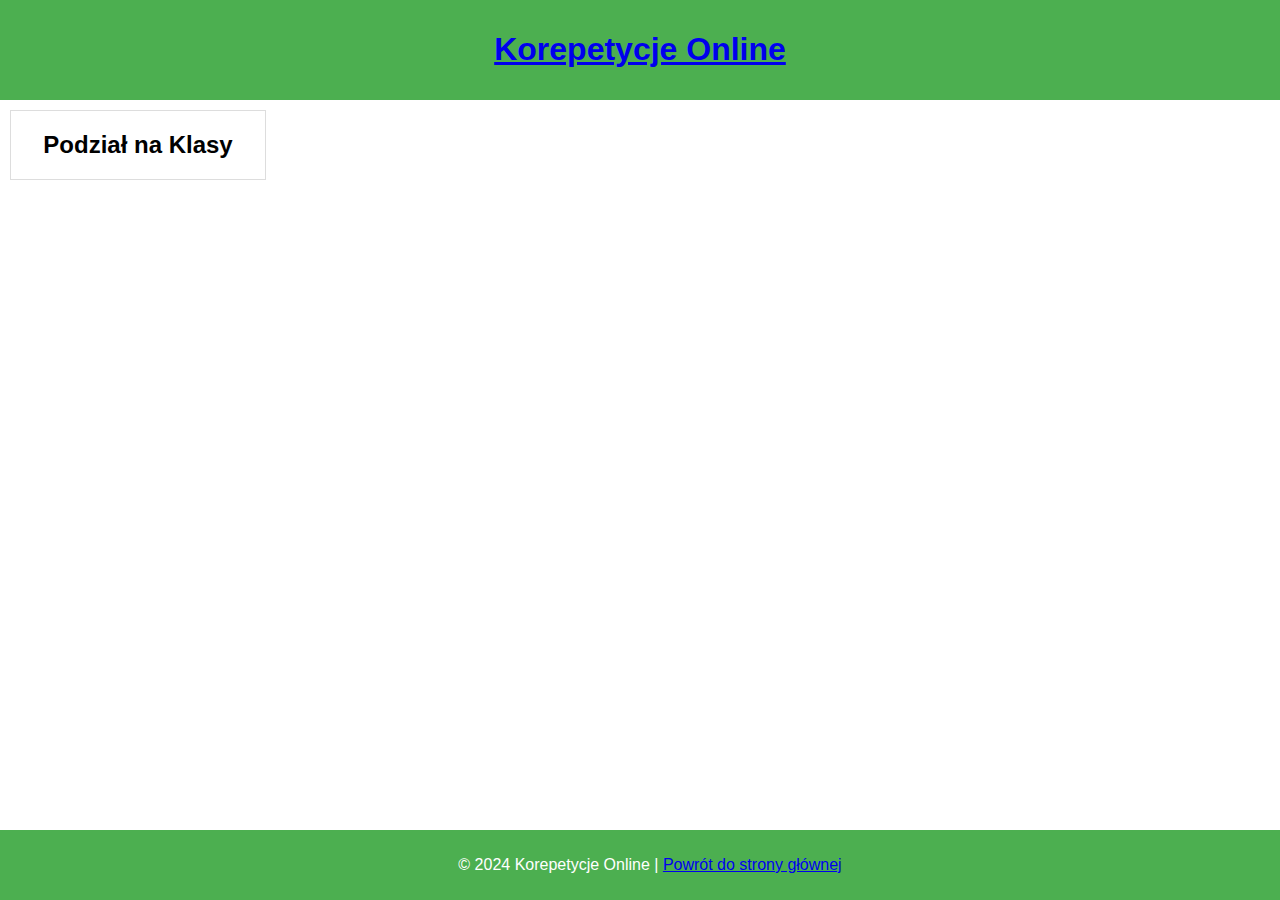
==== klasy.html @ 6d5dcf19 "Add files via upload" ====
<!-- klasy.html -->

<!DOCTYPE html>
<html lang="en">
<head>
    <meta charset="UTF-8">
    <meta name="viewport" content="width=device-width, initial-scale=1.0">
    <title>Podział na Klasy</title>
    <link rel="stylesheet" href="style.css">
</head>
<body>

  <header onclick="goToHomePage()">
    <h1><a href="index.html">Korepetycje Online</a></h1>
  </header>

  <section id="tytul-strony">
    <h2>Podział na Klasy</h2>
    <!-- Tutaj dodaj kod dotyczący wyświetlania listy klas -->
  </section>

  <footer>
    <p>&copy; 2024 Korepetycje Online | <a href="index.html">Powrót do strony głównej</a></p>
  </footer>

  <script src="main.js"></script>
</body>
</html>
---- style.css ----
/* style.css */

body {
  font-family: Arial, sans-serif;
  margin: 0;
  padding: 0;
}

header {
  background-color: #4CAF50;
  color: white;
  text-align: center;
  padding: 10px;
  cursor: pointer;
}

section {
  width: 20%;
  display: inline-block;
  vertical-align: top;
  margin: 10px;
  padding: 20px;
  border: 1px solid #ddd;
  box-sizing: border-box;
  text-align: center;
}

/* Dodatkowy styl dla napisów w sekcjach */
section h2 {
  display: flex;
  align-items: center;
  justify-content: center;
  height: 100%;
  margin: 0;
}

footer {
  background-color: #4CAF50;
  color: white;
  text-align: center;
  padding: 10px;
  position: fixed;
  bottom: 0;
  width: 100%;
}

#terminarz {
  background-color: #f2f2f2;
}

#klasy {
  background-color: #e6f7ff;
}

#zadania {
  background-color: #ffe6e6;
}
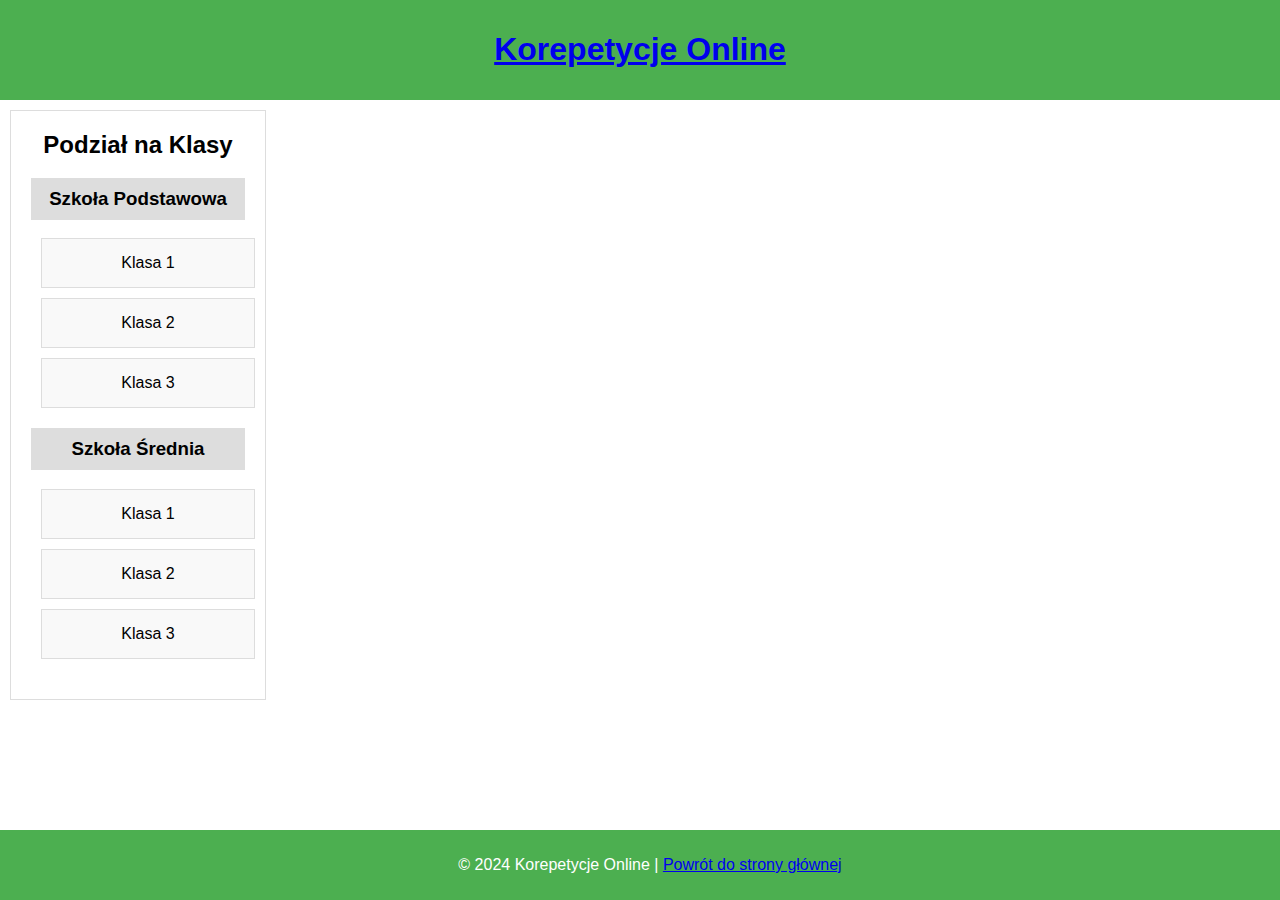
==== commit 5851a02c: "Add files via upload" ====
--- a/klasy.html
+++ b/klasy.html
@@ -17,6 +17,25 @@
   <section id="tytul-strony">
     <h2>Podział na Klasy</h2>
     <!-- Tutaj dodaj kod dotyczący wyświetlania listy klas -->
+    <div id="szkola-podstawowa">
+        <h3>Szkoła Podstawowa</h3>
+        <ul>
+            <li onclick="openKlasyPage('Klasa 1')">Klasa 1</li>
+            <li onclick="openKlasyPage('Klasa 2')">Klasa 2</li>
+            <li onclick="openKlasyPage('Klasa 3')">Klasa 3</li>
+            <!-- Dodaj więcej klas dla Szkoły Podstawowej -->
+        </ul>
+    </div>
+
+    <div id="szkola-srednia">
+        <h3>Szkoła Średnia</h3>
+        <ul>
+            <li onclick="openKlasyPage('Klasa 1')">Klasa 1</li>
+            <li onclick="openKlasyPage('Klasa 2')">Klasa 2</li>
+            <li onclick="openKlasyPage('Klasa 3')">Klasa 3</li>
+            <!-- Dodaj więcej klas dla Szkoły Średniej -->
+        </ul>
+    </div>
   </section>
 
   <footer>
@@ -24,5 +43,20 @@
   </footer>
 
   <script src="main.js"></script>
+
+  <script>
+    // Pobierz parametr zapytania z adresu URL
+    const params = new URLSearchParams(window.location.search);
+    const klasaParam = params.get('klasa');
+
+    // Ustaw tekst aktualnej klasy
+    const aktualnaKlasaElement = document.getElementById('aktualna-klasa');
+    if (klasaParam) {
+      aktualnaKlasaElement.innerText = klasaParam;
+    } else {
+      // Domyślny tekst, jeśli nie ma parametru
+      aktualnaKlasaElement.innerText = 'Brak informacji o klasie';
+    }
+  </script>
 </body>
 </html>
--- a/style.css
+++ b/style.css
@@ -25,7 +25,6 @@
   text-align: center;
 }
 
-/* Dodatkowy styl dla napisów w sekcjach */
 section h2 {
   display: flex;
   align-items: center;
@@ -55,3 +54,86 @@
 #zadania {
   background-color: #ffe6e6;
 }
+
+#szkola-podstawowa,
+#szkola-srednia {
+  margin-bottom: 20px;
+}
+
+#szkola-podstawowa h3,
+#szkola-srednia h3 {
+  background-color: #ddd;
+  padding: 10px;
+  text-align: center;
+}
+
+#szkola-podstawowa ul,
+#szkola-srednia ul {
+  list-style: none;
+  padding: 0;
+  text-align: center;
+}
+
+#szkola-podstawowa ul li,
+#szkola-srednia ul li {
+  margin: 10px;
+  padding: 15px;
+  border: 1px solid #ddd;
+  background-color: #f9f9f9;
+  display: block;
+  width: 100%;
+  box-sizing: border-box;
+  cursor: pointer;
+}
+
+#szkola-podstawowa ul li:hover,
+#szkola-srednia ul li:hover {
+  background-color: #e0e0e0;
+}
+
+/* Stylizacja formularza logowania i rejestracji */
+
+.container {
+  width: 30%;
+  margin: 100px auto;
+  background-color: #fff;
+  padding: 20px;
+  border: 1px solid #ddd;
+  box-sizing: border-box;
+  text-align: center;
+  box-shadow: 0px 0px 10px #4CAF50;
+}
+
+.container h2 {
+  color: #4CAF50;
+}
+
+form {
+  text-align: center;
+}
+
+label {
+  display: block;
+  margin-bottom: 8px;
+}
+
+input,
+select {
+  width: calc(100% - 20px); /* zmieniono szerokość */
+  padding: 10px;
+  margin-bottom: 10px;
+  box-sizing: border-box;
+}
+
+button {
+  background-color: #4CAF50;
+  color: white;
+  padding: 10px;
+  border: none;
+  border-radius: 5px;
+  cursor: pointer;
+}
+
+button:hover {
+  background-color: #45a049;
+}
